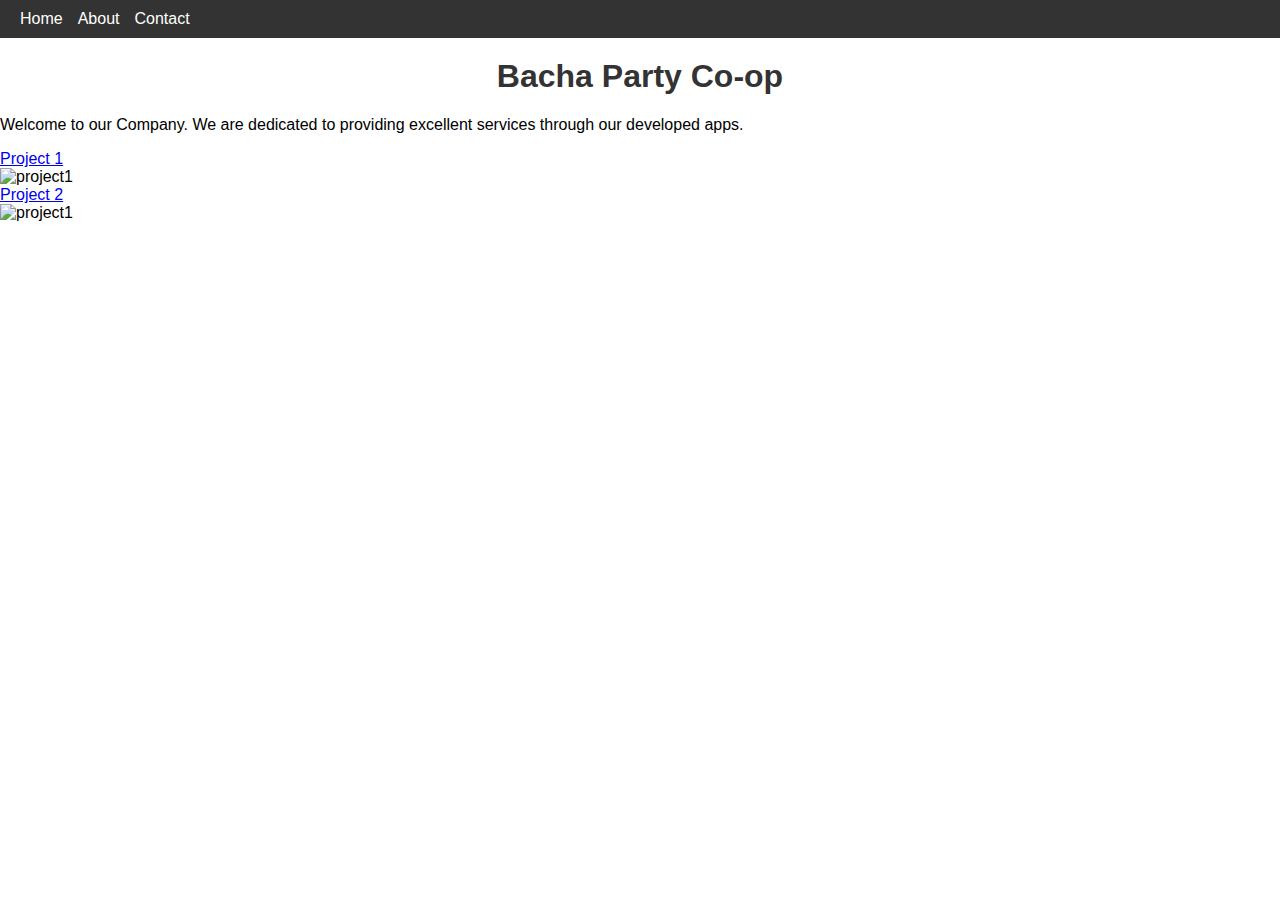
==== index.html @ 3345980a "Add files via upload" ====
<!DOCTYPE html>
<html lang="en">
<head>
    <meta charset="UTF-8">
    <meta name="viewport" content="width=device-width, initial-scale=1.0">
    <title>Home</title>
    <link rel="stylesheet" href="home.css">
</head>
<body>
<header>
<nav>
<ul>
    <li><a href="#" id="homeLink">Home</a></li>
    <li><a href="#" id="aboutLink">About</a></li>
    <li><a href="#" id="contactLink">Contact</a></li>
</ul>
</nav>
</header>
<main>
<section id="about">
<h1>Bacha Party Co-op</h1>
<p>Welcome to our Company. We are dedicated to providing excellent services through our developed apps.</p>
</section>
<li><a href="https://pranay969.github.io/Assessmenttaskmain/">Project 1</a></li>
<img src="Home/project1.jpg" alt="project1" width="500" height="333">
<li><a href="https://pranay969.github.io/Overheat-assessment-task/">Project 2</a></li>
<img src="Home/project2.jpg" alt="project1" width="500" height="333">

</main>

<script src="home.js"></script>
</body>
</html>
---- home.css ----
body {
    font-family: Arial, sans-serif;
    margin: 0;
    padding: 0;
}

header {
    background-color: #333;
    color: #fff;
    padding: 10px 20px;
}

nav ul {
    list-style: none;
    margin: 0;
    padding: 0;
    display: flex;
}

nav ul li {
    margin-right: 15px;
}

nav ul li a {
    color: #fff;
    text-decoration: none;
}

h1 {
    color: #333;
    text-align: center;
    margin-top: 20px;
}
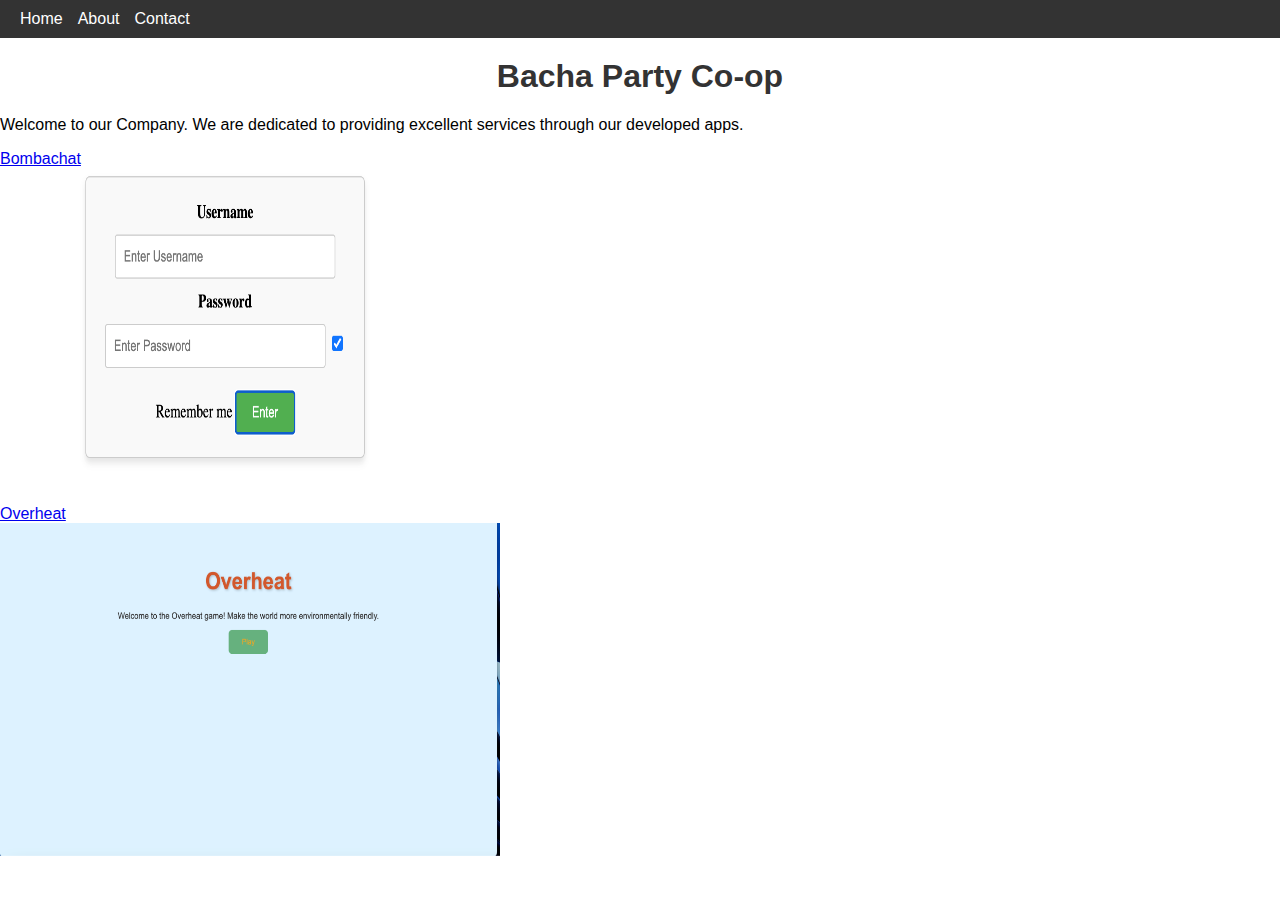
==== commit f137809f: "Add files via upload" ====
--- a/index.html
+++ b/index.html
@@ -21,9 +21,9 @@
 <h1>Bacha Party Co-op</h1>
 <p>Welcome to our Company. We are dedicated to providing excellent services through our developed apps.</p>
 </section>
-<li><a href="https://pranay969.github.io/Assessmenttaskmain/">Project 1</a></li>
+<li><a href="https://pranay969.github.io/Assessmenttaskmain/">Bombachat</a></li>
 <img src="Home/project1.jpg" alt="project1" width="500" height="333">
-<li><a href="https://pranay969.github.io/Overheat-assessment-task/">Project 2</a></li>
+<li><a href="https://pranay969.github.io/Overheat-assessment-task/">Overheat</a></li>
 <img src="Home/project2.jpg" alt="project1" width="500" height="333">
 
 </main>
